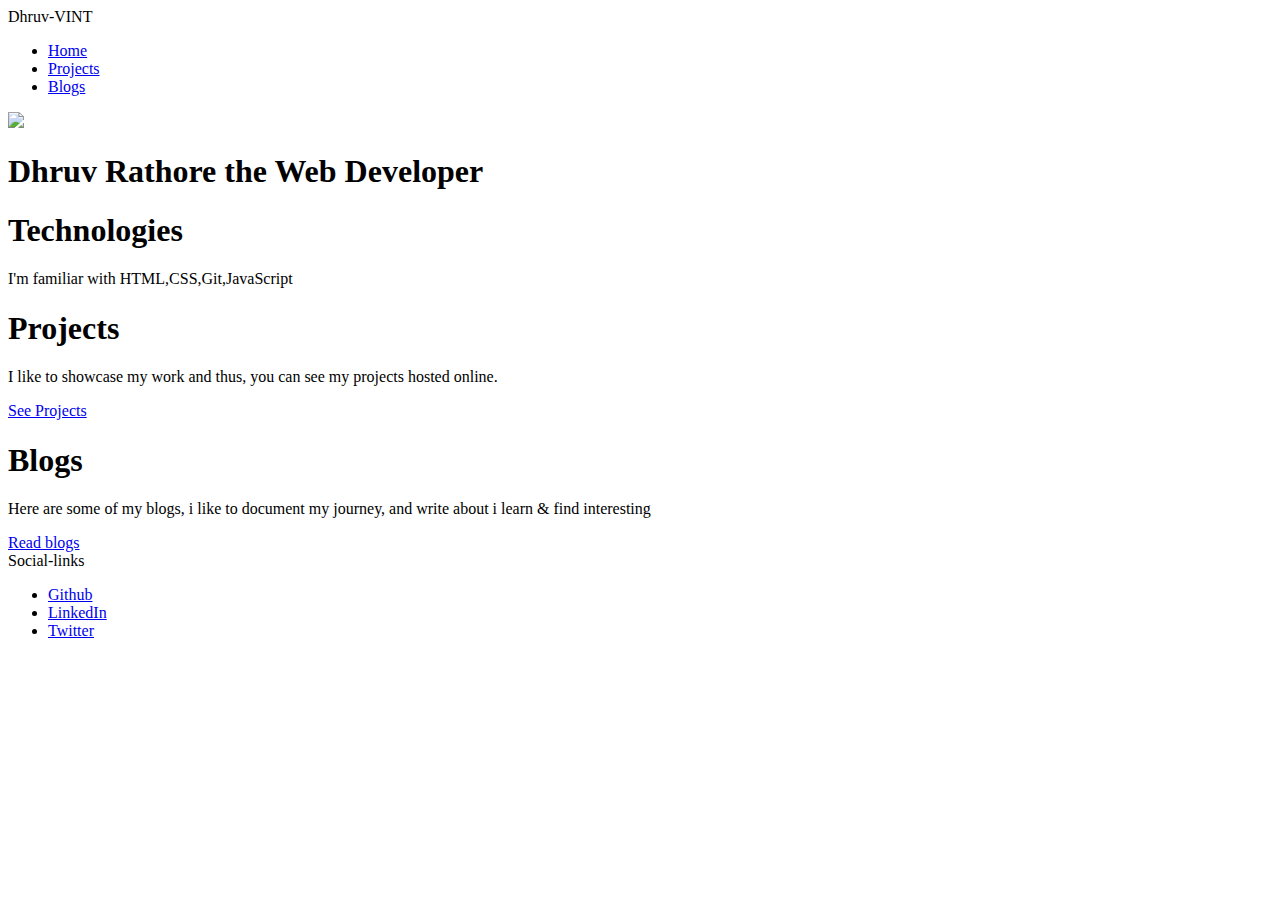
==== index.html @ 5e4b78df "Update index.html" ====
<!DOCTYPE html>
<html lang="en">
<head>
    <meta charset="UTF-8">
    <meta name="viewport" content="width=device-width, initial-scale=1.0">
    <link href="styles.css" rel="stylesheet">
    <title>Home | Dhruv Rathore</title>
</head>
<body>
    <nav class = "navigation container">
        <div class = "nav-brand">Dhruv-VINT</div>
        <ul class = "list-non-bullet nav-pills">
            <li class = "list-item-inline">
                <a class = "link link-active"href = "\">Home</a>
            </li>
            <li class = "list-item-inline">
                <a class = "link"href = "Projects.html">Projects</a>
            </li>
            <li class = "list-item-inline">
                <a class = "link"href = "Blogs.html">Blogs</a>
            </li>
        </ul>
    </nav>

    <header class="hero">
        <img class="hero-img"src = "Images/hero-image.svg">
        <h1 class="hero-heading">Dhruv Rathore the <span class="hero-highlight"> Web Developer</span></h1>
    </header>

    <section class="section off-white">
        <div class="container 
        container-center">
            <h1>Technologies</h1>
            <p>I'm familiar with HTML,CSS,Git,JavaScript</p>
        </div>
       
    </section>

    <section class="section">
        <div class="container 
        container-center">
            <h1>Projects</h1>
            <p>I like to showcase my work and thus, you can see my projects hosted online.</p>
            <a class = "First-link" href = "/">See Projects</a>
        </div>
       
    </section>

    <section class="section off-white">
        <div class="container 
        container-center">
            <h1>Blogs</h1>
            <p>Here are some of my blogs, i like to document my journey, and write about i learn & find interesting</p>
            <a class = "Second-link" href = "/">Read blogs</a>

        </div>
       
    </section>

    <footer class="footer">
        <div class="footer-header">Social-links
        </div>
        <ul class="social-links
        list-non-bullet">
            <li class="list-item-inline">
                <a class="link"href="github.com/Dhruv-VINT">
                    Github
                </a>
            </li>
            <li class="list-item-inline">
                <a class="link"href=linkedin.com/in/dhruv-rathore-b51091153"">
                    LinkedIn
                </a>
            </li>
            <li class="list-item-inline">
                <a class="link"href="twitter.com/Dhruv_V11">
                    Twitter
                </a>
            </li>
           
        </ul>
    
</body>
</html>
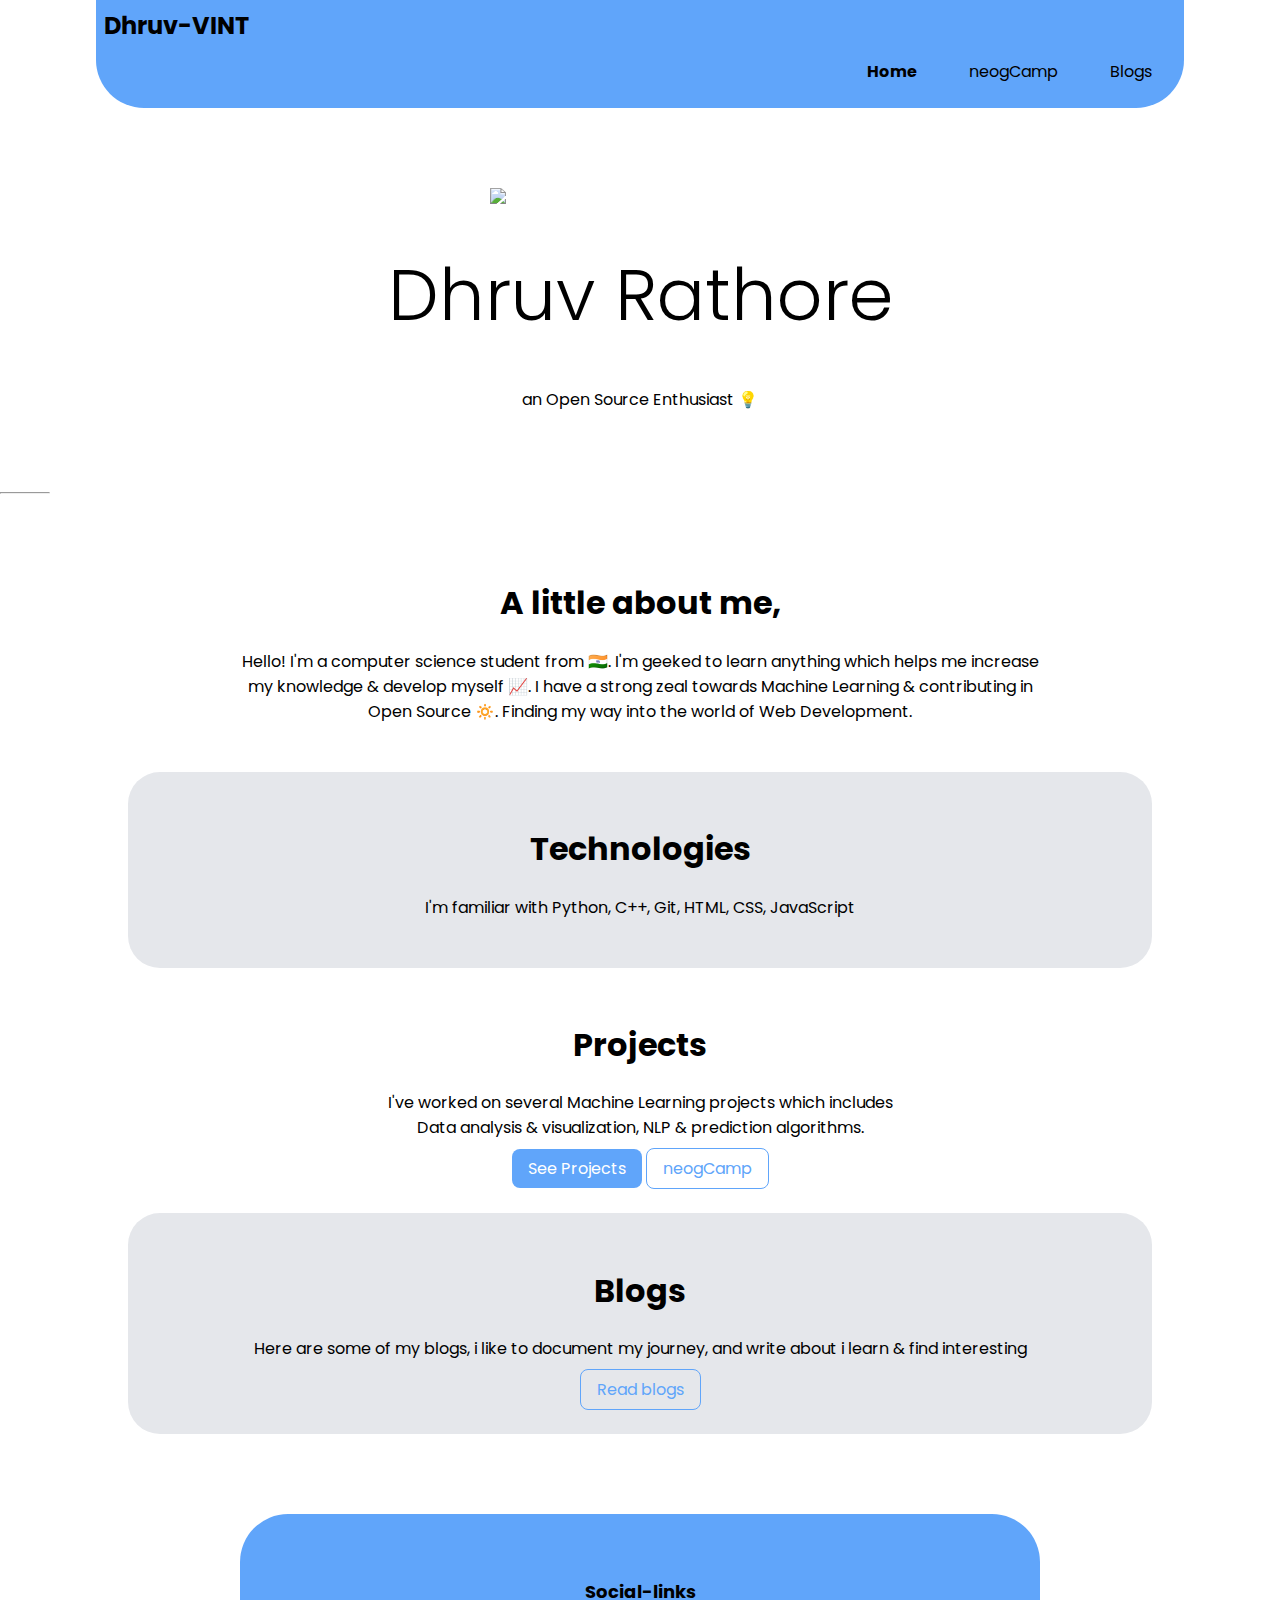
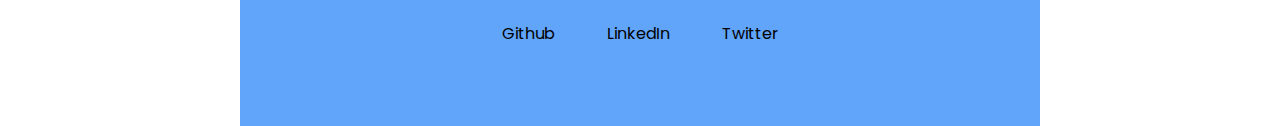
==== commit 746e32ba: "fix" ====
--- a/index.html
+++ b/index.html
@@ -14,7 +14,7 @@
                 <a class = "link link-active"href = "\">Home</a>
             </li>
             <li class = "list-item-inline">
-                <a class = "link"href = "Projects.html">Projects</a>
+                <a class = "link"href = "Projects.html">neogCamp</a>
             </li>
             <li class = "list-item-inline">
                 <a class = "link"href = "Blogs.html">Blogs</a>
@@ -23,15 +23,34 @@
     </nav>
 
     <header class="hero">
-        <img class="hero-img"src = "Images/hero-image.svg">
-        <h1 class="hero-heading">Dhruv Rathore the <span class="hero-highlight"> Web Developer</span></h1>
+        <img class="hero-img"src = "Images\circle-cropped.png">
+        <h1 class="hero-heading">Dhruv Rathore 
+            </h1>
+            <p>an Open Source Enthusiast 💡</p>
+
+
     </header>
+    <hr class="line">
+    <section class="section">
+        <div class="container 
+        container-center">
+            <h1>A little about me,</h1> 
+            <p>Hello! I'm a computer science 
+                student from 🇮🇳. I'm geeked to learn anything 
+                which helps me increase my knowledge & develop myself 📈.
+                 I have a strong zeal towards Machine Learning 
+                 & contributing in Open Source 🔅. 
+                 Finding my way into the world of Web Development. </p>
+            
+        </div>
+       
+    </section>
 
     <section class="section off-white">
         <div class="container 
         container-center">
             <h1>Technologies</h1>
-            <p>I'm familiar with HTML,CSS,Git,JavaScript</p>
+            <p>I'm familiar with Python, C++, Git, HTML, CSS, JavaScript </p>
         </div>
        
     </section>
@@ -40,8 +59,10 @@
         <div class="container 
         container-center">
             <h1>Projects</h1>
-            <p>I like to showcase my work and thus, you can see my projects hosted online.</p>
-            <a class = "First-link" href = "/">See Projects</a>
+            <p>I've worked on several Machine Learning projects which includes<br> Data analysis & visualization, NLP & prediction algorithms.</p>
+            <a class = "First-link" href = "https://github.com/Dhruv-VINT">See Projects</a>
+            <a class="Second-link"href="Projects.html">neogCamp</a>
+
         </div>
        
     </section>
@@ -79,6 +100,5 @@
             </li>
            
         </ul>
-    
 </body>
-</html>
+</html>--- a/styles.css
+++ b/styles.css
@@ -0,0 +1,188 @@
+@import url('https://fonts.googleapis.com/css2?family=Montserrat:wght@400;700&family=Poppins:wght@200;300&display=swap');
+
+:root {
+    --primary-color: #60A5FA;
+    --dark-grey : #6B7280; 
+    --off-white : #E5E7EB;
+}
+
+body {
+    font-family: 'Montserrat', sans-serif;
+    font-family: 'Poppins', sans-serif;
+    margin:0px;
+}
+
+
+hr{
+    margin: 2rem 0rem;
+}
+.line{
+    width:3rem;
+
+}
+
+
+/*** Spaces ***/
+
+.margin-md{
+    margin: 2rem;
+}
+     
+/*** Container ***/
+
+.container-fluid {
+    padding-left: 3rem;
+    padding-right: 1rem;
+    /*or we can use padding : 3rem 1rem */
+}
+.container-center {
+    /* padding-top: 8rem; */
+    max-width: 800px;
+    margin : auto;
+}
+
+/*** Links ***/
+
+.link {
+    text-decoration: none;
+    padding: 0.5rem 1rem;  /* top = bottom, left = right
+    ie., 0.5rem = top = bottm && 1rem = left = right*/
+
+}
+.First-link {
+    text-decoration: none;
+    padding: 0.5rem 1rem;
+    background-color: var(--primary-color);
+    border-radius: 0.5rem;
+    color: white
+}
+.Second-link{
+    text-decoration: none;
+    padding: 0.5rem 1rem;
+    color: var(--primary-color);
+    border-radius: 0.5rem;
+    border: 1px solid var(--primary-color);
+}
+
+
+/*** Lists ***/
+
+.list-non-bullet{
+    list-style: none;
+}
+
+.list-item-inline{
+    display: inline;
+    padding: 0rem 0.5rem;
+}
+
+/*** navigation ***/
+
+.navigation{
+    
+    background-color: var(--primary-color);
+    color: black;
+    margin-left: 6rem;
+    margin-right: 6rem;
+    padding: 0.5rem 0.5rem;
+    border-bottom-left-radius: 3rem;
+    border-bottom-right-radius: 3rem;
+}
+
+.navigation .nav-pills{
+    text-align: right;
+}
+
+.navigation .nav-brand{
+    font-weight: bold;
+    font-size: 1.5rem;
+}
+
+.navigation .link{  /*inside navigation if there is a link class, then*/
+    color: black;
+}
+
+.navigation .link-active {
+    font-weight: bold;
+}
+
+/*** Header ***/
+
+.hero{
+    padding: 2rem;
+    padding-top: 5rem;
+    text-align: center;
+}
+
+.hero .hero-img{
+    
+    max-width: 300px;
+    display: block;
+    margin: auto;
+    
+
+}
+
+.hero .hero-heading{
+    font-size: 4.5rem;
+    font-weight: 300;
+    line-height: 1.2;
+    text-align: center;
+    /* padding-top: 1rem; */
+    /* padding-bottom: 10rem; */
+
+}
+.hero .hero-heading .hero-highlight{
+    color: var(--primary-color);
+}
+
+/*** Section ***/
+
+.section{
+    /* padding-top: 4rem; */
+    margin-left: 8rem;
+    margin-right: 8rem;
+    padding : 2rem;
+    text-align: center;
+}
+
+.section h1{    /*inside section if there is a heading, it should go to center*/
+    text-align: center;
+}
+
+.off-white{
+    padding: 2rem 0;
+    border-radius: 2rem;
+    text-align: center;
+    /* padding-top: 1rem; */
+    background-color: var(--off-white);
+}
+
+/*** Footer ***/
+
+.footer{
+    margin-top: 5rem;
+    background-color: var(--primary-color);
+    padding: 2rem 1rem;
+    text-align: center;
+    color: black;
+    margin-left: 15rem;
+    margin-right: 15rem;
+    padding: 4rem 4rem;
+    border-top-left-radius: 3rem;
+    border-top-right-radius: 3rem;
+}
+
+.footer .link{    /*links inside footer should be white*/
+    color: black;
+
+}
+
+.footer .footer-header{
+    font-weight: bold;
+    font-size: large;
+}
+
+.footer ul{
+    padding-inline-start: 0px;
+}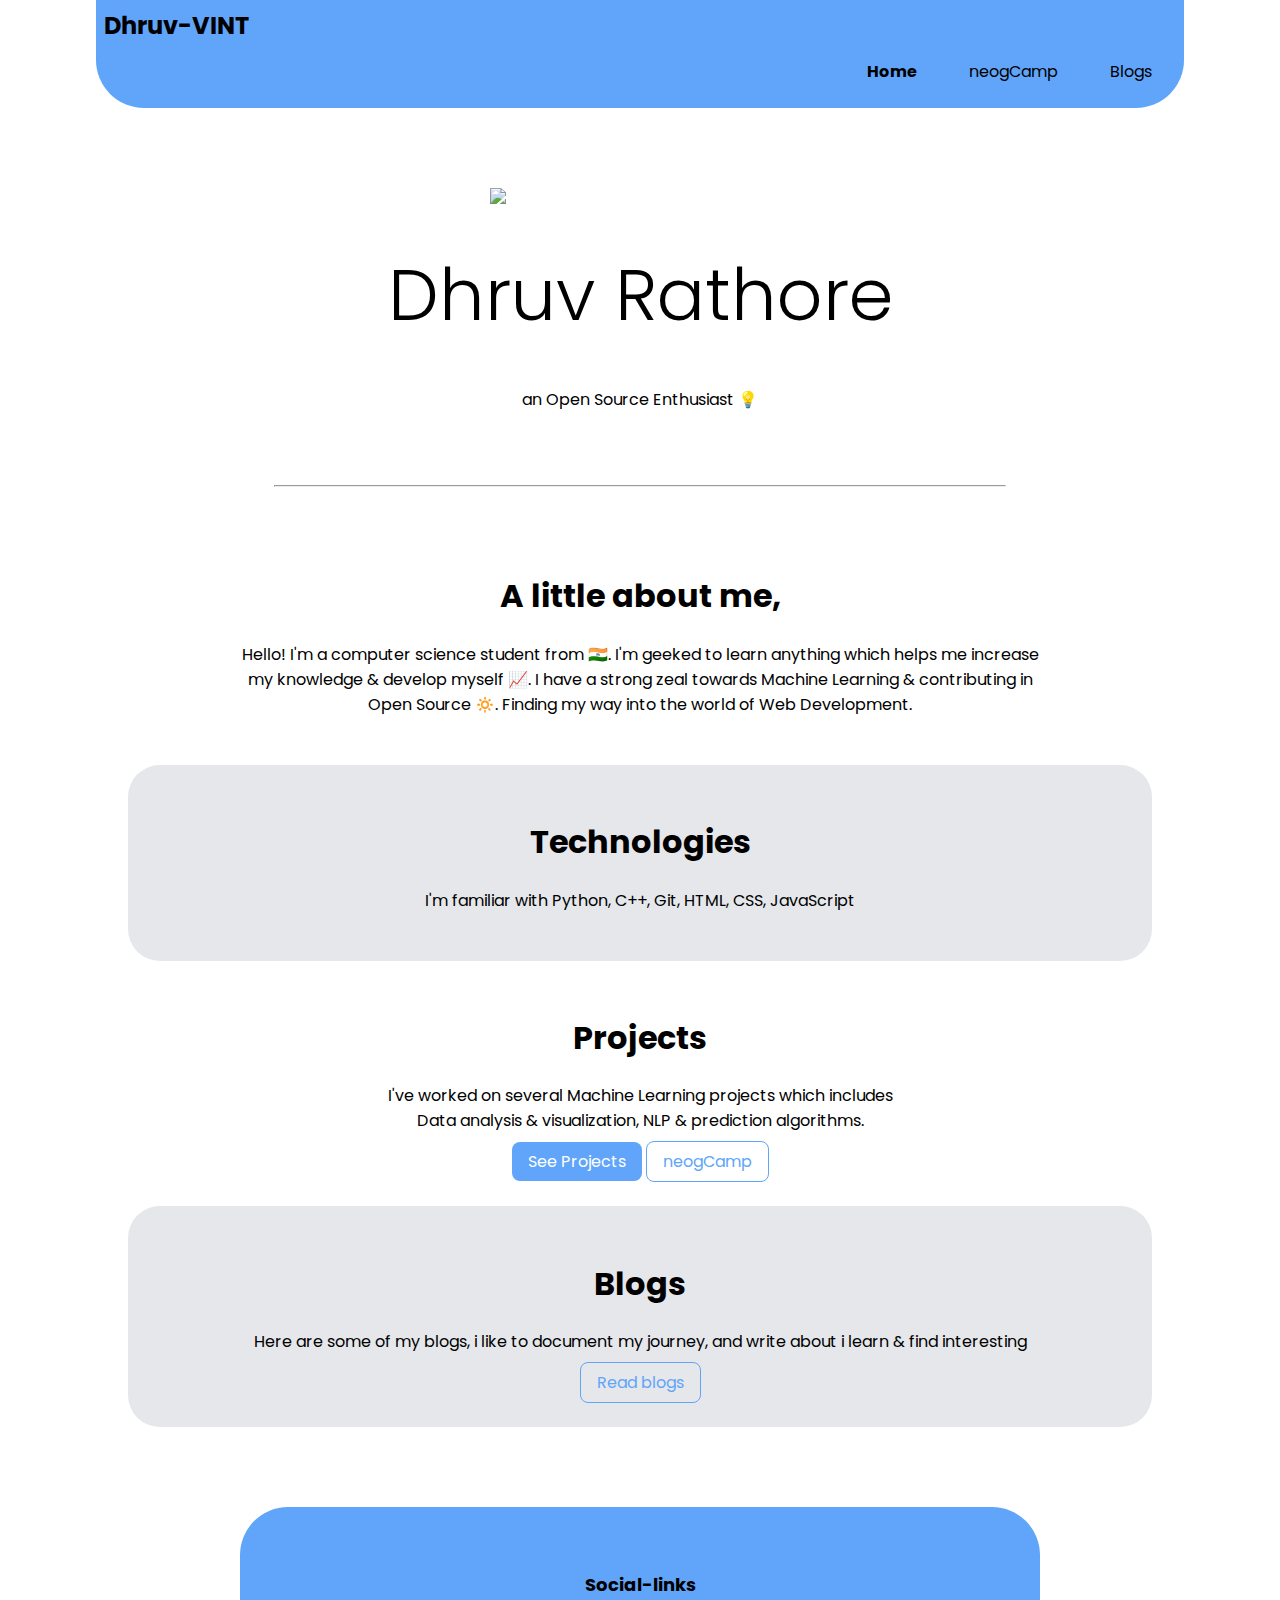
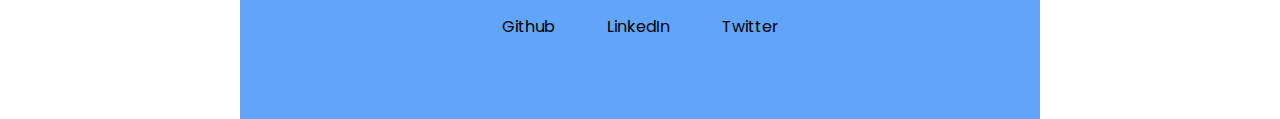
==== commit 367f8d98: "fix line" ====
--- a/index.html
+++ b/index.html
@@ -28,9 +28,12 @@
             </h1>
             <p>an Open Source Enthusiast 💡</p>
 
+            <br>
+            <hr width = "60%">
+
 
     </header>
-    <hr class="line">
+
     <section class="section">
         <div class="container 
         container-center">
@@ -84,17 +87,17 @@
         <ul class="social-links
         list-non-bullet">
             <li class="list-item-inline">
-                <a class="link"href="github.com/Dhruv-VINT">
+                <a class="link"href="https://github.com/Dhruv-VINT">
                     Github
                 </a>
             </li>
             <li class="list-item-inline">
-                <a class="link"href=linkedin.com/in/dhruv-rathore-b51091153"">
+                <a class="link"href="https://www.linkedin.com/in/dhruv-rathore-b51091153/">
                     LinkedIn
                 </a>
             </li>
             <li class="list-item-inline">
-                <a class="link"href="twitter.com/Dhruv_V11">
+                <a class="link"href="https://twitter.com/Dhruv_V11">
                     Twitter
                 </a>
             </li>
--- a/styles.css
+++ b/styles.css
@@ -15,6 +15,8 @@
 
 hr{
     margin: 2rem 0rem;
+    margin:auto;
+    margin-top: 2rem;
 }
 .line{
     width:3rem;
